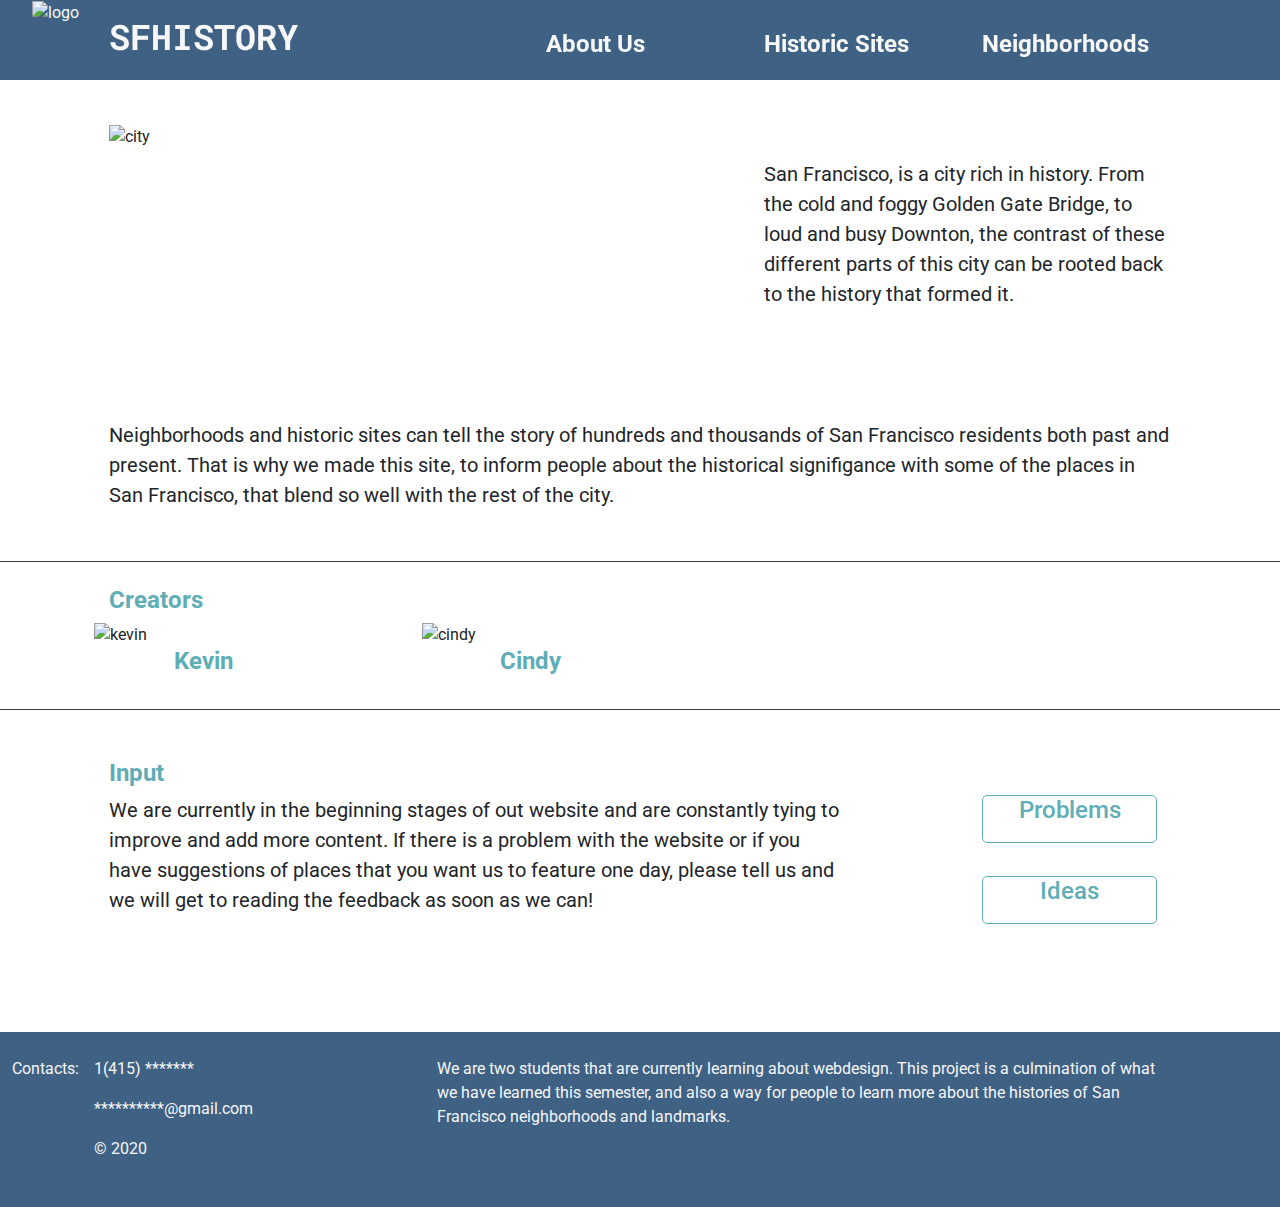
==== aboutus.html @ 4180eb09 "⛈🔖 Updated with Glitch" ====
<!DOCTYPE html>
<html lang="en">
  <head>
    
    <title> About Us </title>
    
    <!-- stylesheets -->
    <link rel="stylesheet" href="/indexstyle.css">
    <link rel="stylesheet" 
          href="https://stackpath.bootstrapcdn.com/bootstrap/4.3.1/css/bootstrap.min.css" 
          integrity="sha384-ggOyR0iXCbMQv3Xipma34MD+dH/1fQ784/j6cY/iJTQUOhcWr7x9JvoRxT2MZw1T" 
          crossorigin="anonymous">
    <!--Fonts-->
    <link rel="preconnect" href="https://fonts.gstatic.com">
    <link href="https://fonts.googleapis.com/css2?family=Roboto+Condensed:wght@400;700&display=swap" rel="stylesheet">
    <link href="https://fonts.googleapis.com/css2?family=Roboto+Mono&display=swap" rel="stylesheet">
    <link href="https://fonts.googleapis.com/css2?family=Roboto&family=Roboto+Mono&display=swap" rel="stylesheet">
  </head> 
  
  <body>
    <!--large screen-->
    
    <div class="container-xl">
      <!--space row--> <div class="s row"> </div>
      
    <!--navigation bar--> 
      <div class="header">
      <div class ="h row">
      <!--logo-->
        <div class="h col-xl-1"
             style="text-align: right"> 
          <img src="https://cdn.glitch.com/df2e3f29-44c2-4e04-8756-5847bcc03435%2FSFHistories%20Logo.png?v=1605574590833"
               alt="logo"
               width="65" height="65">
        </div>
      <!--title-->
        <div class="h col-xl-4">
          <a href="index.html"
             style="text-decoration:none;">
            <h1 class="header"
                style="font-family: 'Roboto Mono', monospace;
                font-size: 35px;
                padding: 15px 0;
                font-weight: bold;">
                SFHISTORY
            </h1>
          </a>
        </div>
      <!--About Us-->
        <div class="h col-xl-2"> 
          <a href="aboutus.html"
             style="text-decoration:none;">
            <h2 class="header"
                style=" padding: 30px 0;">
                About Us
            </h2>
          </a>
        </div>
      <!--Historic Sites-->
        <div class="h col-xl-2"> 
         <a href="historicsites.html"
            style="text-decoration:none;">
            <h2 class="header"
                style=" padding: 30px 0;">
                Historic Sites
            </h2>
          </a>
        </div>
      <!--Neighborhoods-->
        <div class="h col-xl-3"> 
         <a href="neighborhoods.html"
            style="text-decoration:none;">
            <h2 class="header"
                style="padding: 30px 0;">
                Neighborhoods
            </h2>
          </a>
        </div>
      </div>
      </div>
      
   <!--about us cover photo--> 
      <div class="i row">
        <img src="https://cdn.glitch.com/df2e3f29-44c2-4e04-8756-5847bcc03435%2Fabout.png?v=1605764247039"
             alt="homepage cover picture"
             style="max-width: 100%; height: auto" >
      </div>
      
  <!--space row--> <div class="s row"> </div> 
      
    <!--about us content-->
      <div class="row">
     <!--space column--> <div class="c col-xl-1"> </div>
     <!--image-->
      <div class="col-xl-5">
          <img src="https://cdn.glitch.com/df2e3f29-44c2-4e04-8756-5847bcc03435%2Fsfskyline.jpg?v=1606933717879"
               alt="city"
               style="max-width: 110%; height: auto;">
      </div>
    <!--space column--> <div class="c col-xl-1"> </div>
        <div class="col-xl-4">
            <p class="words"
               style=" padding: 35px 0;">
               San Francisco, is a city rich in history. 
               From the cold and foggy Golden Gate Bridge, 
               to loud and busy Downton, 
               the contrast of these different parts of this city 
               can be rooted back to the history that formed it.
            </p>
          </div>
    <!--space column--><div class="col-xl-1"> </div>
      </div>
      
    <!--space row--> <div class="ss row"> </div>
        
    <!--more text-->
      <div class="row">
    <!--space column--><div class="c col-xl-1"> </div>
      <div class="col-xl-10">
          <p class="words"
             style=" padding: 35px 0;">
             Neighborhoods and historic sites can tell the story of 
             hundreds and thousands of San Francisco residents both past and present. 
             That is why we made this site, to inform people about the 
             historical signifigance with some of the places in San Francisco, 
             that blend so well with the rest of the city. 
          </p>
        </div>
      <!--space column--><div class="s col-xl-1"> </div>
      </div>
      
    <div class="ss row"> 
          <div class="col-xl">
              <div class="hline"> </div>
          </div>
    </div>
      
    <!--creators-->
      <div class="row">
        <!--space column--> <div class="c col-xl-1"> </div>
        <div class="col-xl-10"> 
          <h4 class="content">
            Creators
          </h4>
        </div>
      </div>
    
      <div class="row"> 
        <!--space column--> <div class="col-xl-1"> </div>
        <div class="col-xl-2">
          <div class="row">
            <img src="https://cdn.glitch.com/df2e3f29-44c2-4e04-8756-5847bcc03435%2F1.png?v=1606932834988"
                 alt="kevin"
                 style="max-width: 100%; height: auto;">
          </div>
          <div class="row">
            <div class="col-xl-12">
            <h4 class="content"
                style="text-align:center;">
              Kevin
            </h4>
            </div>
          </div>
        </div>
        <!--space column--> <div class="col-xl-1"> </div>
        <div class="col-xl-2">
          <div class="row">
            <img src="https://cdn.glitch.com/df2e3f29-44c2-4e04-8756-5847bcc03435%2F2.png?v=1606932841933"
                 alt="cindy"
                 style="max-width: 100%; height: auto;">
          </div>
          <div class="row">
          <div class="col-xl-12">
            <h4 class="content"
                style="text-align:center;">
              Cindy 
            </h4>
          </div>
        </div>
        </div>
      </div>
      
      <!--space row--> <div class="ss row"> </div>
      
    <div class="s row"> 
          <div class="col-xl">
              <div class="hline"> </div>
          </div>
    </div>
      
      <!--Input-->
      <div class="row">
        <!--space column--> <div class="col-xl-1"> </div>
        <div class="col-xl-10"> 
          <h4 class="content">
            Input
          </h4>
        </div>
      </div>
      <div class="row">
        <!--space column--> <div class="col-xl-1"> </div>
        <!--words-->
        <div class="col-xl-7"> 
          <p class="words">
            We are currently in the beginning stages of out website and 
            are constantly tying to improve and add more content. 
            If there is a problem with the website or if you  
            have suggestions of places that you want us to feature one day, 
            please tell us and we will get to reading the feedback as soon as we can!
          </p>
        </div>
          <!--space column--> <div class="col-xl-1"> </div>
          <!--to problems and ideas-->
            <div class="col-xl-2"> 
              <!--problems-->
              <div class="row">
                <div class="col-xl">
                  <a href="problems.html"
                     style="text-decoration:none;">
                    <h4 class="input">
                      Problems
                    </h4>
                  </a>
                </div>
              </div>
              <!--space row--> <div class="ss row"> </div>
            <!--ideas-->
            <div class="row">
              <div class="col-xl">
                <a href="ideas.html"
                     style="text-decoration:none;">
                    <h4 class="input">
                      Ideas
                    </h4>
                  </a>
              </div>
            </div>
        </div>
         <!--space column--> <div class="c col-xl-1"> </div>
      </div>
      
      <!--space row--> <div class="s row"> </div> <div class="s row"> </div>
      
    <!--footer-->
      
      <div class="ss row">
        <div class=" col-xl-12"
             style="background-color: #3F6184;">
        </div>
      </div> 
      <div class="f row">
        <div class="f col-xl-1"
             style="text-align: right">
           <p class="footer"> Contacts: </p>
        </div>
        <div class="f col-xl-2">
          <div class="f row">
            <p class="footer"> 1(415) ******* </p>
          </div>
          <div class="f row">
            <p class="footer"> **********@gmail.com </p>
          </div>
          <div class="f row">
            <p class="footer"> © 2020 </p>
          </div>
        </div>
    <!--space row--> <div class="f col-xl-1"> </div>
        <div class="f col-xl-7">
           <p class="footer"> 
             We are two students that are currently learning about webdesign. 
             This project is a culmination of what we have learned this semester, 
             and also a way for people to learn more about the histories of San 
             Francisco neighborhoods and landmarks. 
          </p>
        </div>
        <div class="f col-xl-1">
        </div>
      </div>
      
    </div>
  </body>
</html>
---- indexstyle.css ----
.container{
  align:right; 
  //border: green solid 2px;
}

[class*="h col"]{
  //border: yellow solid 2px;
  background-color: #3F6184;
  height: 80px;
  color: #F6F7F9; 
}

[class*="header"]{
  position: fixed;
  top: 0;
  width: 100%;
  z-index: 9999;
  background-color: ;
}

[class*="col"]{
  //border: yellow solid 2px;
}

[class*="f col"]{
  //border: yellow solid 2px;
  background-color: #3F6184;
  height: 150px;
  color: #F6F7F9; 
}

.row{
  //border: red solid 3px;
}

h2.header {
  color: #F6F7F9; 
  font-size: 24px; 
  font-family: 'Roboto', sans-serif;
  font-weight: bold;
}

h2.header:hover {
  color: #5FAEB6;
}

h1.header:hover {
  color: #5FAEB6;
}

h1{
  color: #F6F7F9;
}

[class*="s row"]{
  height:50px;
}

[class*="ss row"]{
  height:25px;
}

p.words{
  font-family: 'Roboto', sans-serif;
  font-size: 20px;
}

h4.content{
  color: #5FAEB6;
  font-size: 24px;
  font-weight: bold;
  font-family: font-family: 'Roboto Condensed', sans-serif;
}

.hline {  
  height: 0.5px; 
  background: #323A45; 
  max-width: 100%; 
}

.wline {  
  height: 0.5px; 
  background: #F6F7F9; 
  max-width: 100%; 
}

h4.input{
  border: #5FAEB6 solid 1px;
  background: #FFFFFF;
  color: #5FAEB6;
  border-radius: 5px;
  height: 48px;
  width: 175px;
  text-align: center;
}

h4.input:hover{
  background: #5FAEB6;
  color: #F6F7F9;
}

[class*="home cards"]{
  border: #768999 solid 0.5px;
}

[class*="home cards"]:hover{
  border: #5FAEB6 solid 4px;
}

.google-maps {
    position: relative;
    padding-bottom: 50%; // This is the aspect ratio
    height: 0;
    overflow: hidden;
}

.google-maps iframe {
  position: absolute;
  top: 0;
  left: 0;
  width: 100% !important;
  height: 90% !important;
}

/* This is a test */
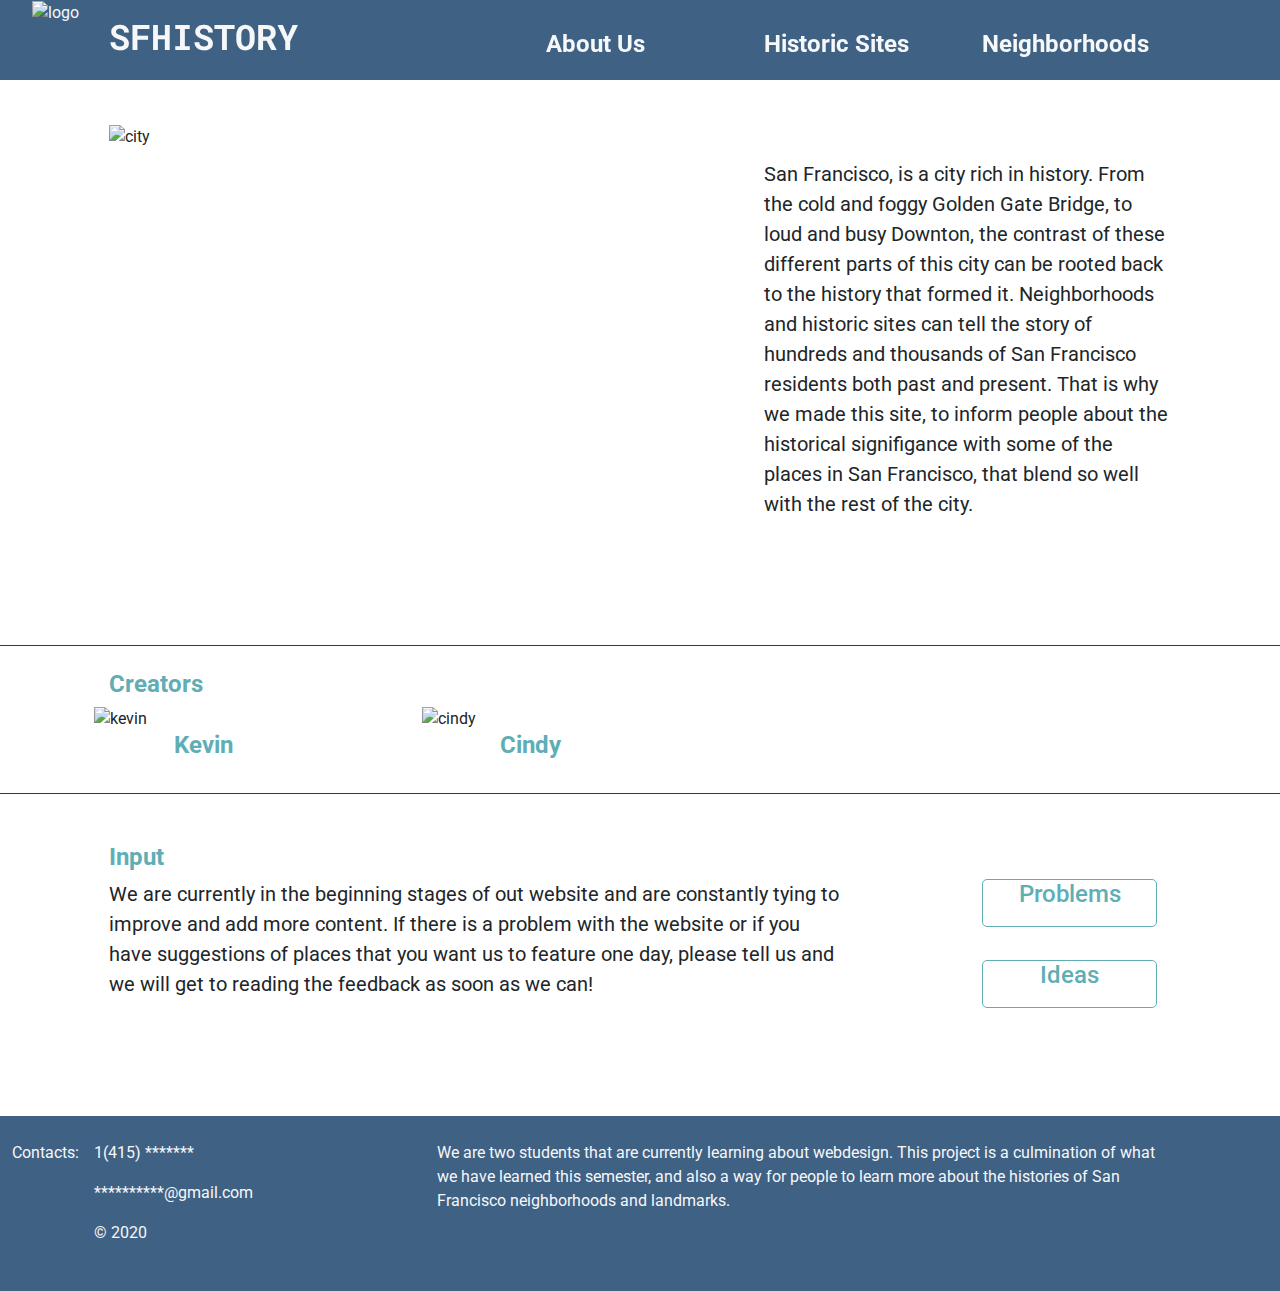
==== commit feb0cf35: "🏊🏼🌉 Updated with Glitch" ====
--- a/aboutus.html
+++ b/aboutus.html
@@ -106,28 +106,18 @@
                to loud and busy Downton, 
                the contrast of these different parts of this city 
                can be rooted back to the history that formed it.
-            </p>
-          </div>
-    <!--space column--><div class="col-xl-1"> </div>
-      </div>
-      
-    <!--space row--> <div class="ss row"> </div>
-        
-    <!--more text-->
-      <div class="row">
-    <!--space column--><div class="c col-xl-1"> </div>
-      <div class="col-xl-10">
-          <p class="words"
-             style=" padding: 35px 0;">
-             Neighborhoods and historic sites can tell the story of 
+               Neighborhoods and historic sites can tell the story of 
              hundreds and thousands of San Francisco residents both past and present. 
              That is why we made this site, to inform people about the 
              historical signifigance with some of the places in San Francisco, 
              that blend so well with the rest of the city. 
-          </p>
-        </div>
-      <!--space column--><div class="s col-xl-1"> </div>
-      </div>
+            </p>
+          </div>
+    <!--space column--><div class="col-xl-1"> </div>
+      </div>
+      
+    <!--space row--> <div class="s row"> </div>
+       <!--space row--> <div class="ss row"> </div>
       
     <div class="ss row"> 
           <div class="col-xl">
